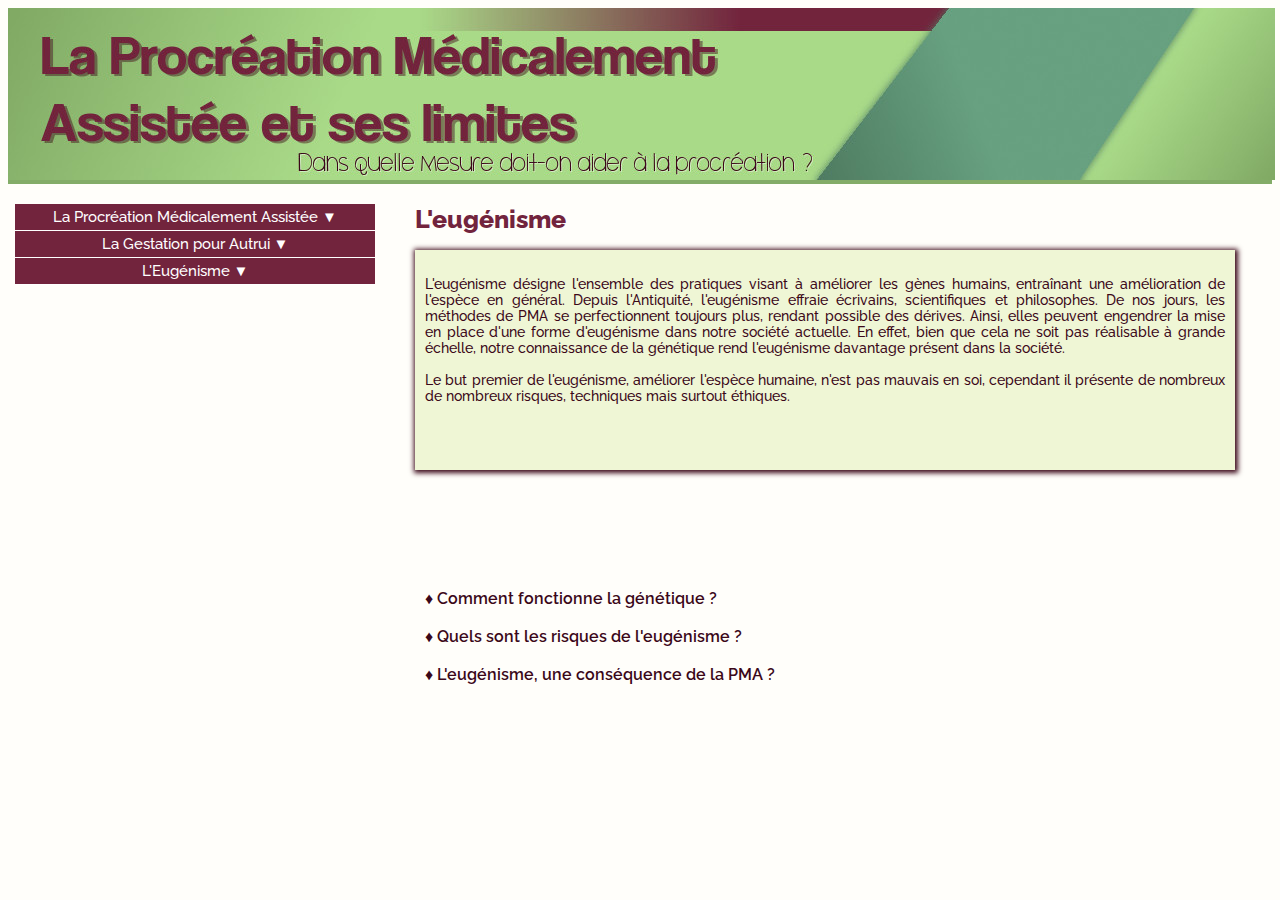
==== Eugenisme.html @ 22ce24ae "Ajout articles" ====
<!DOCTYPE html>
	<head>
		<link rel="stylesheet" href="index.css" />
		<link href='https://fonts.googleapis.com/css?family=Raleway:800,500,600' rel='stylesheet' type='text/css'>
		<meta charset="utf-8" />

	</head>

	<body>

		<header> 
			<center><a href="index.html"><img src="header.jpg" /> </a> </center> </center>
		</header>
		
		<center><div class="content">
		
			<nav>
				<ul class="navigation">
			<li class="toggleSubMenu"><span style = "font-weight: 800; !important">La Procréation Médicalement Assistée ▼</span>
				<ul class="subMenu">
					<li><a href="RappelsPMA.html" title="">Comment fonctionne le système reproductif humain ?</a></li>
					<li><a href="MethodesPMA.html" title="">Quelles sont les différentes méthodes de PMA ?</a></li>
					<li><a href="HistoirePMA.html" title="">Comment a évolué l'aide à la procréation au cours du temps ? </a></li>
					<li><a href="LegislationFrance.html" title="">Quelles lois encadrent ces pratiques en France ? </a></li>
					<li><a href="LegislationPaysEtrangers.html" title="">Comment la PMA est-elle réglementée à l'étranger ? </a></li>
				</ul>
			</li>
			<li class="toggleSubMenu"><span>La Gestation pour Autrui ▼</span>
				<ul class="subMenu">
					<li><a href="GPA.html" title="">Qu'est-ce que la Gestation Pour Autrui ? </a></li>
				</ul>
			</li>
			<li class="toggleSubMenu"><span>L'Eugénisme ▼</span>
				<ul class="subMenu">
					<li><a href="RappelsGenetique.html" title="">Comment fonctionne la génétique ? </a></li>
					<li><a href="EugenismeEtPMA.html" title="">L'eugénisme, une conséquence de la PMA ? </a></li>
					<li><a href="RisquesEugenisme.html" title="">Quels sont les risques de l'eugénisme ?</a></li>
				</ul>
			</li>
		</ul>
			</nav>
		
			<section>
				
				<article><span class="titrepartie"> L'eugénisme </span>
				<br />
				<br />
				<div class="intropartie"><br/> L'eugénisme désigne l'ensemble des pratiques visant à améliorer les gènes humains,
				entraînant une amélioration de l'espèce en général. Depuis l'Antiquité, l'eugénisme effraie écrivains, 
				scientifiques et philosophes. De nos jours, les méthodes de PMA se perfectionnent toujours plus, rendant
				possible des dérives. Ainsi, elles peuvent engendrer la mise en place d'une forme d'eugénisme dans notre 
				société actuelle. En effet, bien que cela ne soit pas réalisable à grande échelle, notre connaissance de 
				la génétique rend l'eugénisme davantage présent dans la société.
<br/> <br/>
Le but premier de l'eugénisme, améliorer l'espèce humaine, n'est pas mauvais en soi, cependant il présente de nombreux de
 nombreux risques, techniques mais surtout éthiques.

				</div>
				<br />
				<br />
				<div class="questions"> 
					<div class="contentquestions"><a href="RappelsGenetique.html" style="color: #3b0819 !important;"> ♦ Comment fonctionne la génétique ? </a>
					<br /> <br /> <a href="RisquesEugenisme.html" style="color: #3b0819 !important;"> ♦ Quels sont les risques de l'eugénisme ?</a>
					<br /> <br /> <a href="EugenismeEtPMA.html" style="color: #3b0819 !important;"> ♦ L'eugénisme, une conséquence de la PMA ? </a>
					</div></div> 	
					
				</article>
			</section>
		
		</div></center>
		
		
		<!-- Javascript, ne pas modifier ! -->
		
		
		
		<script type="text/javascript" src="jQuery.js"></script>

<script type="text/javascript">
$(document).ready( function () {
    // On cache les sous-menus :
    $(".navigation ul.subMenu").hide();
    // On sélectionne tous les items de liste portant la classe "toggleSubMenu"

    // et on remplace l'élément span qu'ils contiennent par un lien :
    $(".navigation li.toggleSubMenu span").each( function () {
        // On stocke le contenu du span :
        var TexteSpan = $(this).text();
        $(this).replaceWith('<a href="" title="Afficher le sous-menu">' + TexteSpan + '<\/a>') ;
    } ) ;

    // On modifie l'évènement "click" sur les liens dans les items de liste
    // qui portent la classe "toggleSubMenu" :
    $(".navigation li.toggleSubMenu > a").mouseover( function () {
        // Si le sous-menu était déjà ouvert, on le referme :
        if ($(this).next("ul.subMenu:visible").length != 0) {
            $(this).next("ul.subMenu").slideUp("normal");
        }
        // Si le sous-menu est caché, on ferme les autres et on l'affiche :
        else {
            $(".navigation ul.subMenu").slideUp("normal");
            $(this).next("ul.subMenu").slideDown("normal");
        }
        // On empêche le navigateur de suivre le lien :
        return false;
    });    


} ) ;
</script>

	</body>
---- index.css ----
.content

{
	
	width: 1250px;
	margin-top: 20px;

}

header

{

	background-color: #83ac68;

}

nav

{

	background-color: #72243d;
	width: 360px;
	float: left;
	font-family: 'Raleway', sans-serif;
	font-weight: 800;
	font-size: 15px;

}

.liensmenu

{

	border: 1px solid white;
	padding: 5px;

}

section

{

	width: 850px;
	float: right;
	
}

.conteneurbulles

{

	width: 250px;
	float: left;

}

.bullePMA

{

	background-color: #ceefb8;
	width: 220px;
	height: 220px;
	border-radius: 200px;
	margin-top: 10px;
	margin-bottom: 10px;
	box-shadow: 1px 1px 5px 0px #ceefb8;
	
}

.bulleGPA

{

	background-color: #a9da88;
	width: 220px;
	height: 220px;
	border-radius: 200px;
	margin-top: 10px;
	margin-bottom: 10px;
	box-shadow: 1px 1px 5px 0px #A9DA88;
	
}

.bulleEugenisme

{

	background-color: #78ae55;
	width: 220px;
	height: 220px;
	border-radius: 200px;
	margin-top: 10px;
	margin-bottom: 10px;
	box-shadow: 1px 1px 5px 0px #78ae55;
	
}
 .contentbulle
 
 {
 
	display: table;
	height: 220px;
	width: 220px;
 
 }
.contenubulle

{
	
	display: table-cell;
	vertical-align: middle;
	text-align: center;
	font-family: 'Raleway', sans-serif;
	font-size: 25px;
	text-align: center;
	font-weight: 800;
	
}

.introduction

{

	width: 480px;
	height: 530px;
	float: right;
	background-color: #f3eedb;
	margin-top: 10px;
	margin-right: 40px;
	box-shadow: 1px 1px 5px 2px #3b0819;
	padding: 10px;
	padding-top: 20px;
	color: #3b0819;
	text-align: justify;
	font-family: 'Raleway', sans-serif;
	font-weight: 500;
	margin-top: 70px;

}

.titreintroduction

{

	font-family: 'Raleway', sans-serif;
	font-weight: 800;
	font-size: 22px;
	color: #72243d;
	

}

.imageintro

{

	width: 500px;
	height: 320px;
	background-color: #f3eedb;
	float: right;
	margin-top: 10px;
	margin-right: 40px;
	box-shadow: 1px 1px 5px 2px #3b0819;
	font-size: 30px;

}

a

{
	color: white;
	text-decoration: none;
}

.titrepartie

{

font-family: 'Raleway', sans-serif;
font-weight: 800;
font-size: 25px;
color: #72243d;
text-align: left !important;
float: left;


}

.intropartie

{

	width: 800px;
	height: 200px;
	float: left;
	background-color: #eff6d5;
	margin-top: 10px;
	margin-right: 25px;
	box-shadow: 1px 1px 5px 2px #3b0819;
	padding: 10px;
	color: #3b0819;
	text-align: justify;
	font-family: 'Raleway', sans-serif;
	font-weight: 500;
	font-size: 14px;
	
}


.questions

{

	width: 600px;
	padding: 10px;
	font-family: 'Raleway', sans-serif;
	font-weight: 600;
	font-size: 16px;
	margin-top: 100px;
	height: 300px;
	margin-top: 200px;
	margin-right: 400px;

}

.contentquestions

{

	display: table-cell;
	vertical-align: middle;
	margin: 0 auto;
	height: 300px;

}

aside

{

	float: right;
	width: 260px;
	background-color: #ceefb8;
	height: 300px;
	margin-top: -300px;
	margin-right: 50px;
	box-shadow: 1px 1px 5px 2px #3b0819;
	padding: 3px;
	

}

body

{

	background-color: #fffefa;

}

article 
{

	width: 900px;
	text-align: justify;
	font-family: calibri;

}


.important
{
	
	color: #5c883c;
	font-weight: bold;
	
}


















.navigation {
  margin: 0;
  padding: 0;
  list-style: none;
  background: #72243d;
  color: #fff;
  width: 360px;
  
}
.navigation a, .navigation span {
  display: block;
  padding: 4px 10px;
  color: #fff;
  text-decoration: none;
  background: #72243d;
}
.navigation .toggleSubMenu a {
border-bottom: 1px solid white;
font-family: 'Raleway', sans-serif;
  font-weight: 500;
  font-size: 15px;}

.navigation .toggleSubMenu span {
border-bottom: 1px solid white;
font-family: 'Raleway', sans-serif;
  font-weight: 800;
  font-size: 15px;}

.navigation a:hover, .navigation a:focus, .navigation a:active {
  text-decoration: none;
}
.navigation .subMenu {
  background: #853751 url(subMenu.png) 0 0 repeat-x;
  margin: 0;
  padding: 0;
  border-bottom: 1px solid white;
  font-family: 'Raleway', sans-serif;
  font-weight: 500;
  font-size: 15px;
}
.navigation ul.subMenu a {
  background: none;
  padding: 3px 20px;
}






#container1 #content1 {
	height: 0em;
	line-height:1.6em;
	margin: 2px;
	padding: 2px;
	overflow: hidden;
	border: 1px dashed gray;
	transition: height 1s 0s linear;
	-moz-transition: height 1s 0s linear;
	-o-transition: height 1s 0s linear;
	-webkit-transition: height 1s 0s linear;
}
#container1:target #content1 {
	height: 55.7em; /* (number lines of text) times (line-height) plus 0.5em ; (the transition effect needs a fixed height actually) */
}
#container1:target #hide1, #container1 #show1 {
	display: inline;
}
#container1:target #show1, #container1 #hide1 {
	display: none;
}
a.button1 {
	padding: 2px;
	border-radius: 3px;
	border: 1px solid gray;
	background: -moz-linear-gradient(0 0px -90deg, #bdd594, #a4bc7a 1px, #a4bc7a 9px, #bdd594 12px);
	background: -o-linear-gradient(top, #bdd594, #a4bc7a 1px, #a4bc7a 9px, #bdd594 12px);
	background: -webkit-gradient(linear, 0 0, 0 12, from(#fff), color-stop(.07, #a4bc7a), color-stop(.75, #a4bc7a), to(#a4bc7a));
}

	

	
	
#container2 #content2 {
	height: 0em;
	line-height:1.6em;
	margin: 2px;
	padding: 2px;
	overflow: hidden;
	border: 1px dashed gray;
	transition: height 1s 0s linear;
	-moz-transition: height 1s 0s linear;
	-o-transition: height 1s 0s linear;
	-webkit-transition: height 1s 0s linear;
}
#container2:target #content2 {
	height: 90.7em; /* (number lines of text) times (line-height) plus 0.5em ; (the transition effect needs a fixed height actually) */
}
#container2:target #hide2, #container2 #show2 {
	display: inline;
}
#container2:target #show2, #container2 #hide2 {
	display: none;
}
a.button2 {
	padding: 2px;
	border-radius: 3px;
	border: 1px solid gray;
	background: -moz-linear-gradient(0 0px -90deg, #bdd594, #a4bc7a 1px, #a4bc7a 9px, #bdd594 12px);
	background: -o-linear-gradient(top, #bdd594, #a4bc7a 1px, #a4bc7a 9px, #bdd594 12px);
	background: -webkit-gradient(linear, 0 0, 0 12, from(#fff), color-stop(.07, #a4bc7a), color-stop(.75, #a4bc7a), to(#a4bc7a));	
	}

	
	
	
	#container3 #content3 {
	height: 0em;
	line-height:1.6em;
	margin: 2px;
	padding: 2px;
	overflow: hidden;
	border: 1px dashed gray;
	transition: height 1s 0s linear;
	-moz-transition: height 1s 0s linear;
	-o-transition: height 1s 0s linear;
	-webkit-transition: height 1s 0s linear;
}
#container3:target #content3 {
	height: 64.7em; /* (number lines of text) times (line-height) plus 0.5em ; (the transition effect needs a fixed height actually) */
}
#container3:target #hide3, #container3 #show3 {
	display: inline;
}
#container3:target #show3, #container3 #hide3 {
	display: none;
}
a.button3 {
	padding: 2px;
	border-radius: 3px;
	border: 1px solid gray;
	background: -moz-linear-gradient(0 0px -90deg, #bdd594, #a4bc7a 1px, #a4bc7a 9px, #bdd594 12px);
	background: -o-linear-gradient(top, #bdd594, #a4bc7a 1px, #a4bc7a 9px, #bdd594 12px);
	background: -webkit-gradient(linear, 0 0, 0 12, from(#fff), color-stop(.07, #a4bc7a), color-stop(.75, #a4bc7a), to(#a4bc7a));	
	}
	
	
	
	
	
	
	
	
		
	#container4 #content4 {
	height: 0em;
	line-height:1.6em;
	margin: 2px;
	padding: 2px;
	overflow: hidden;
	border: 1px dashed gray;
	transition: height 1s 0s linear;
	-moz-transition: height 1s 0s linear;
	-o-transition: height 1s 0s linear;
	-webkit-transition: height 1s 0s linear;
}
#container4:target #content4 {
	height: 38.7em; /* (number lines of text) times (line-height) plus 0.5em ; (the transition effect needs a fixed height actually) */
}
#container4:target #hide4, #container4 #show4 {
	display: inline;
}
#container4:target #show4, #container4 #hide4 {
	display: none;
}
a.button4 {
	padding: 2px;
	border-radius: 3px;
	border: 1px solid gray;
	background: -moz-linear-gradient(0 0px -90deg, #bdd594, #a4bc7a 1px, #a4bc7a 9px, #bdd594 12px);
	background: -o-linear-gradient(top, #bdd594, #a4bc7a 1px, #a4bc7a 9px, #bdd594 12px);
	background: -webkit-gradient(linear, 0 0, 0 12, from(#fff), color-stop(.07, #a4bc7a), color-stop(.75, #a4bc7a), to(#a4bc7a));	
	}
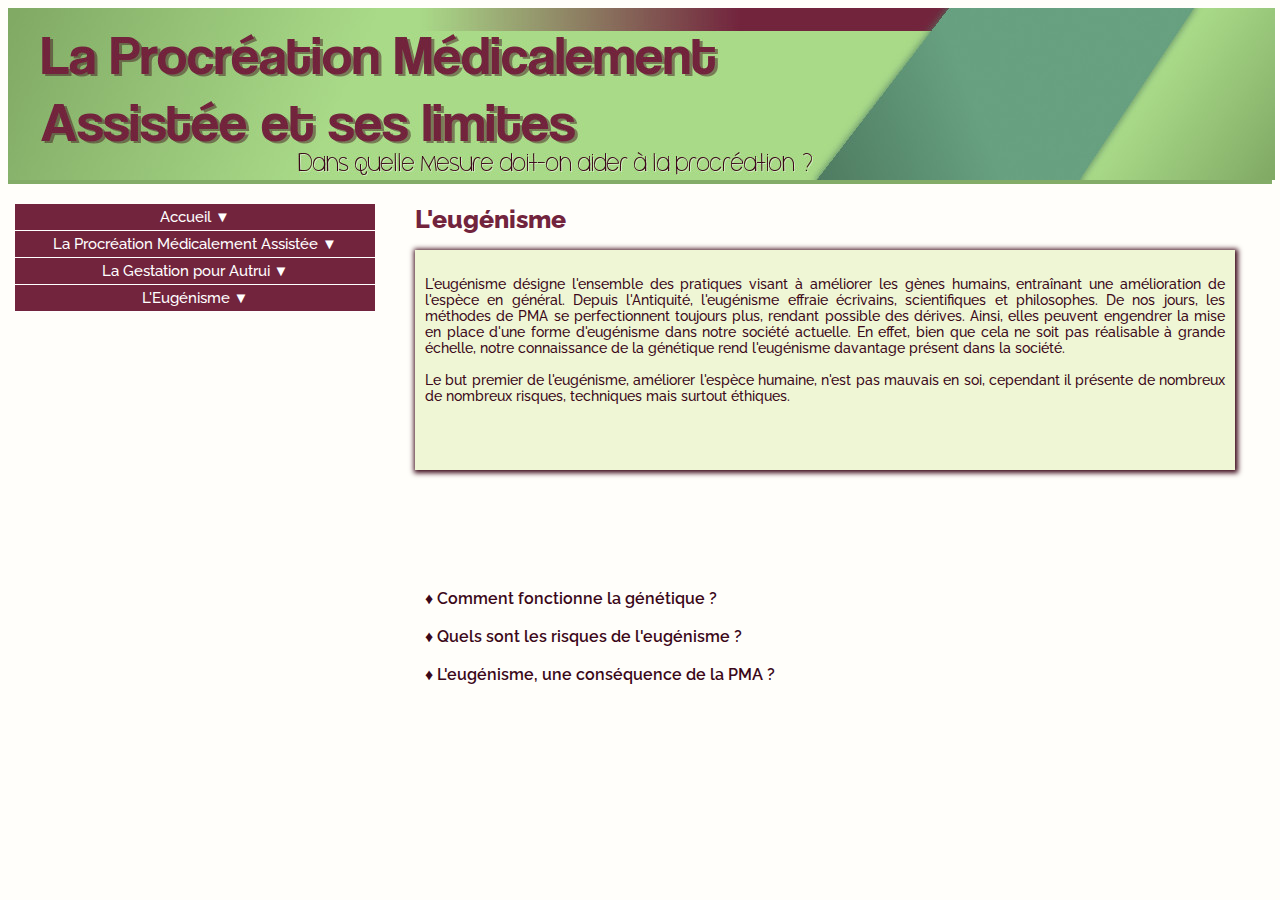
==== commit 7a9de179: "Modif menu" ====
--- a/Eugenisme.html
+++ b/Eugenisme.html
@@ -16,6 +16,11 @@
 		
 			<nav>
 				<ul class="navigation">
+			<li class="toggleSubMenu"><span style = "font-weight: 800; !important">Accueil ▼</span>
+				<ul class="subMenu">
+					<li><a href="index.html" title="">Retour à l'accueil</a></li>
+				</ul>
+			</li>
 			<li class="toggleSubMenu"><span style = "font-weight: 800; !important">La Procréation Médicalement Assistée ▼</span>
 				<ul class="subMenu">
 					<li><a href="RappelsPMA.html" title="">Comment fonctionne le système reproductif humain ?</a></li>
--- a/index.css
+++ b/index.css
@@ -392,7 +392,7 @@
 	-webkit-transition: height 1s 0s linear;
 }
 #container2:target #content2 {
-	height: 90.7em; /* (number lines of text) times (line-height) plus 0.5em ; (the transition effect needs a fixed height actually) */
+	height: 100.7em; /* (number lines of text) times (line-height) plus 0.5em ; (the transition effect needs a fixed height actually) */
 }
 #container2:target #hide2, #container2 #show2 {
 	display: inline;
@@ -425,7 +425,7 @@
 	-webkit-transition: height 1s 0s linear;
 }
 #container3:target #content3 {
-	height: 64.7em; /* (number lines of text) times (line-height) plus 0.5em ; (the transition effect needs a fixed height actually) */
+	height: 70.7em; /* (number lines of text) times (line-height) plus 0.5em ; (the transition effect needs a fixed height actually) */
 }
 #container3:target #hide3, #container3 #show3 {
 	display: inline;
@@ -463,7 +463,7 @@
 	-webkit-transition: height 1s 0s linear;
 }
 #container4:target #content4 {
-	height: 38.7em; /* (number lines of text) times (line-height) plus 0.5em ; (the transition effect needs a fixed height actually) */
+	height: 45.7em; /* (number lines of text) times (line-height) plus 0.5em ; (the transition effect needs a fixed height actually) */
 }
 #container4:target #hide4, #container4 #show4 {
 	display: inline;
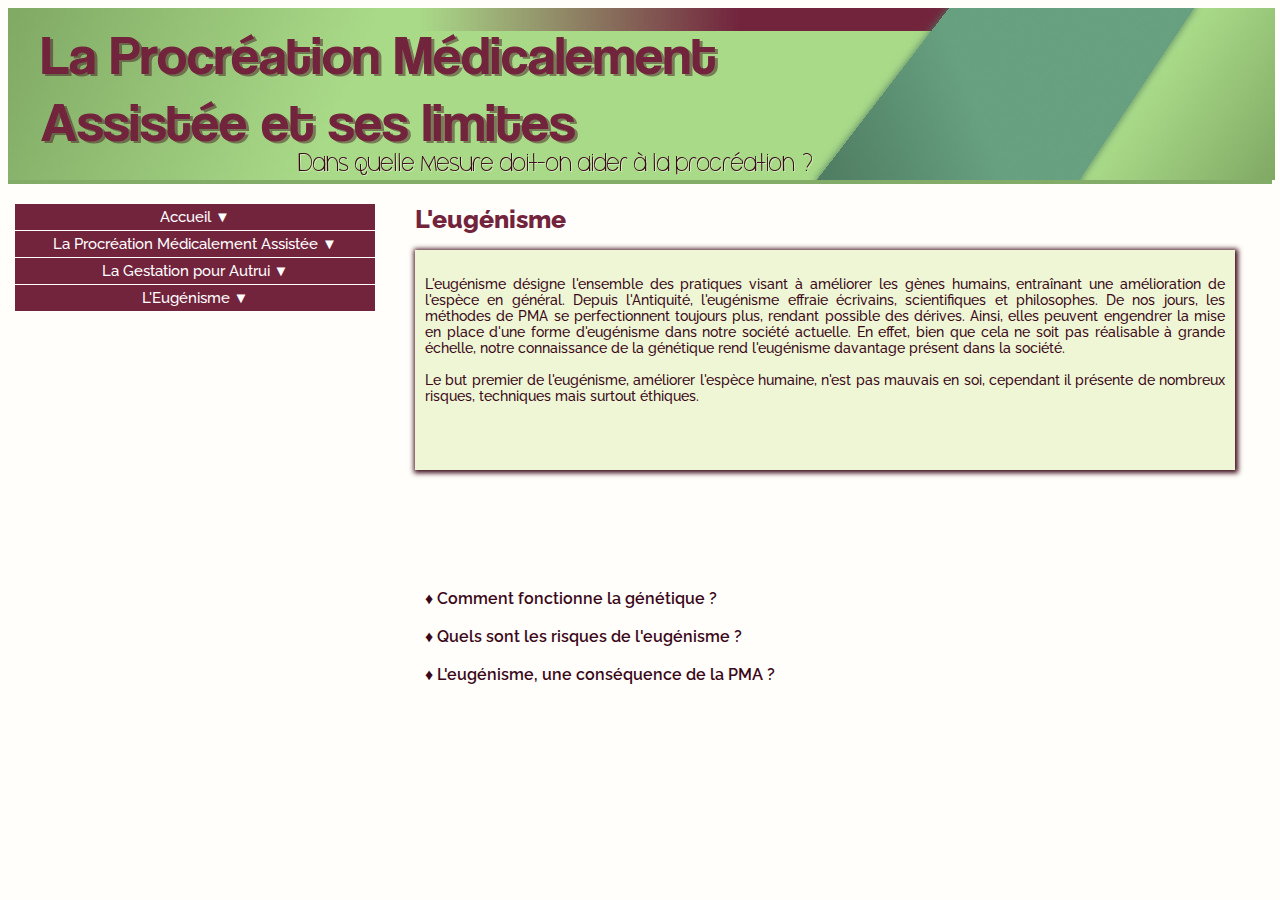
==== commit a37764ba: "Correction" ====
--- a/Eugenisme.html
+++ b/Eugenisme.html
@@ -57,7 +57,7 @@
 				société actuelle. En effet, bien que cela ne soit pas réalisable à grande échelle, notre connaissance de 
 				la génétique rend l'eugénisme davantage présent dans la société.
 <br/> <br/>
-Le but premier de l'eugénisme, améliorer l'espèce humaine, n'est pas mauvais en soi, cependant il présente de nombreux de
+Le but premier de l'eugénisme, améliorer l'espèce humaine, n'est pas mauvais en soi, cependant il présente de
  nombreux risques, techniques mais surtout éthiques.
 
 				</div>
--- a/index.css
+++ b/index.css
@@ -392,7 +392,7 @@
 	-webkit-transition: height 1s 0s linear;
 }
 #container2:target #content2 {
-	height: 100.7em; /* (number lines of text) times (line-height) plus 0.5em ; (the transition effect needs a fixed height actually) */
+	height: 115.7em; /* (number lines of text) times (line-height) plus 0.5em ; (the transition effect needs a fixed height actually) */
 }
 #container2:target #hide2, #container2 #show2 {
 	display: inline;
